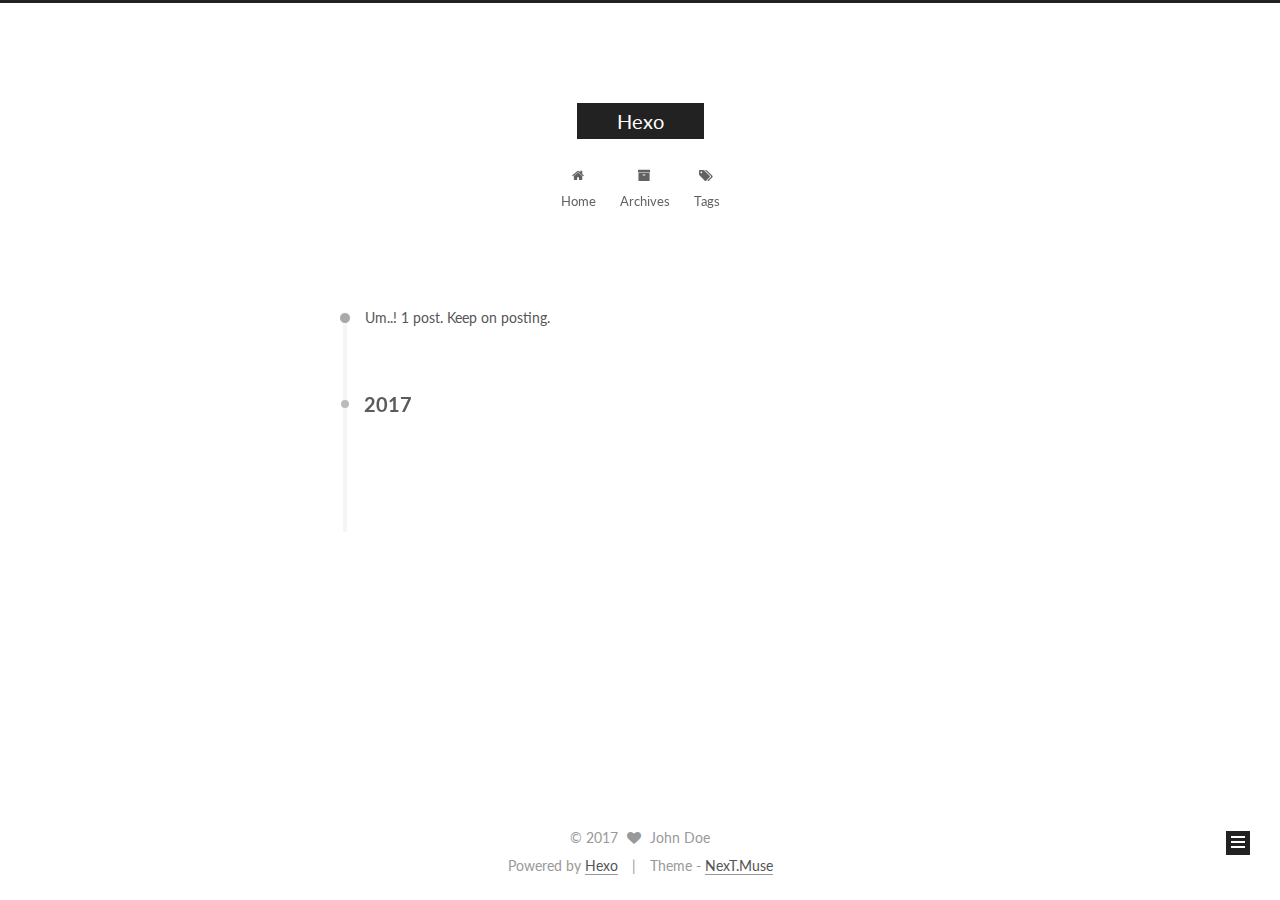
==== archives/2017/index.html @ d250a9d4 "Site updated: 2017-04-04 22:23:26" ====
<!doctype html>



  


<html class="theme-next muse use-motion" lang="">
<head>
  <meta charset="UTF-8"/>
<meta http-equiv="X-UA-Compatible" content="IE=edge" />
<meta name="viewport" content="width=device-width, initial-scale=1, maximum-scale=1"/>



<meta http-equiv="Cache-Control" content="no-transform" />
<meta http-equiv="Cache-Control" content="no-siteapp" />















  
  
  <link href="/lib/fancybox/source/jquery.fancybox.css?v=2.1.5" rel="stylesheet" type="text/css" />




  
  
  
  

  
    
    
  

  

  

  

  

  
    
    
    <link href="//fonts.googleapis.com/css?family=Lato:300,300italic,400,400italic,700,700italic&subset=latin,latin-ext" rel="stylesheet" type="text/css">
  






<link href="/lib/font-awesome/css/font-awesome.min.css?v=4.6.2" rel="stylesheet" type="text/css" />

<link href="/css/main.css?v=5.1.0" rel="stylesheet" type="text/css" />


  <meta name="keywords" content="Hexo, NexT" />








  <link rel="shortcut icon" type="image/x-icon" href="/favicon.ico?v=5.1.0" />






<meta property="og:type" content="website">
<meta property="og:title" content="Hexo">
<meta property="og:url" content="http://yoursite.com/archives/2017/index.html">
<meta property="og:site_name" content="Hexo">
<meta name="twitter:card" content="summary">
<meta name="twitter:title" content="Hexo">



<script type="text/javascript" id="hexo.configurations">
  var NexT = window.NexT || {};
  var CONFIG = {
    root: '/',
    scheme: 'Muse',
    sidebar: {"position":"left","display":"post","offset":12,"offset_float":0,"b2t":false,"scrollpercent":false},
    fancybox: true,
    motion: true,
    duoshuo: {
      userId: '0',
      author: 'Author'
    },
    algolia: {
      applicationID: '',
      apiKey: '',
      indexName: '',
      hits: {"per_page":10},
      labels: {"input_placeholder":"Search for Posts","hits_empty":"We didn't find any results for the search: ${query}","hits_stats":"${hits} results found in ${time} ms"}
    }
  };
</script>



  <link rel="canonical" href="http://yoursite.com/archives/2017/"/>





  <title> Archive | Hexo </title>
</head>

<body itemscope itemtype="http://schema.org/WebPage" lang="">

  














  
  
    
  

  <div class="container sidebar-position-left  page-archive  ">
    <div class="headband"></div>

    <header id="header" class="header" itemscope itemtype="http://schema.org/WPHeader">
      <div class="header-inner"><div class="site-brand-wrapper">
  <div class="site-meta ">
    

    <div class="custom-logo-site-title">
      <a href="/"  class="brand" rel="start">
        <span class="logo-line-before"><i></i></span>
        <span class="site-title">Hexo</span>
        <span class="logo-line-after"><i></i></span>
      </a>
    </div>
      
        <p class="site-subtitle"></p>
      
  </div>

  <div class="site-nav-toggle">
    <button>
      <span class="btn-bar"></span>
      <span class="btn-bar"></span>
      <span class="btn-bar"></span>
    </button>
  </div>
</div>

<nav class="site-nav">
  

  
    <ul id="menu" class="menu">
      
        
        <li class="menu-item menu-item-home">
          <a href="/" rel="section">
            
              <i class="menu-item-icon fa fa-fw fa-home"></i> <br />
            
            Home
          </a>
        </li>
      
        
        <li class="menu-item menu-item-archives">
          <a href="/archives" rel="section">
            
              <i class="menu-item-icon fa fa-fw fa-archive"></i> <br />
            
            Archives
          </a>
        </li>
      
        
        <li class="menu-item menu-item-tags">
          <a href="/tags" rel="section">
            
              <i class="menu-item-icon fa fa-fw fa-tags"></i> <br />
            
            Tags
          </a>
        </li>
      

      
    </ul>
  

  
</nav>



 </div>
    </header>

    <main id="main" class="main">
      <div class="main-inner">
        <div class="content-wrap">
          <div id="content" class="content">
            

  <section id="posts" class="posts-collapse">
    <span class="archive-move-on"></span>

    <span class="archive-page-counter">
      
      
      
        
      
      Um..! 1 post. Keep on posting.
    </span>

    

      
      
      

      
        
        <div class="collection-title">
          <h2 class="archive-year motion-element" id="archive-year-2017">2017</h2>
        </div>
      
      

      

  <article class="post post-type-normal" itemscope itemtype="http://schema.org/Article">
    <header class="post-header">

      <h1 class="post-title">
        
            <a class="post-title-link" href="/2017/04/04/hello-world/" itemprop="url">
              
                <span itemprop="name">Hello World</span>
              
            </a>
        
      </h1>

      <div class="post-meta">
        <time class="post-time" itemprop="dateCreated"
              datetime="2017-04-04T21:49:33+08:00"
              content="2017-04-04" >
          04-04
        </time>
      </div>

    </header>
  </article>



    

  </section>

  



          </div>
          


          

        </div>
        
          
  
  <div class="sidebar-toggle">
    <div class="sidebar-toggle-line-wrap">
      <span class="sidebar-toggle-line sidebar-toggle-line-first"></span>
      <span class="sidebar-toggle-line sidebar-toggle-line-middle"></span>
      <span class="sidebar-toggle-line sidebar-toggle-line-last"></span>
    </div>
  </div>

  <aside id="sidebar" class="sidebar">
    <div class="sidebar-inner">

      

      

      <section class="site-overview sidebar-panel sidebar-panel-active">
        <div class="site-author motion-element" itemprop="author" itemscope itemtype="http://schema.org/Person">
          <img class="site-author-image" itemprop="image"
               src="/images/avatar.gif"
               alt="John Doe" />
          <p class="site-author-name" itemprop="name">John Doe</p>
           
              <p class="site-description motion-element" itemprop="description"></p>
          
        </div>
        <nav class="site-state motion-element">

          
            <div class="site-state-item site-state-posts">
              <a href="/archives">
                <span class="site-state-item-count">1</span>
                <span class="site-state-item-name">posts</span>
              </a>
            </div>
          

          

          

        </nav>

        

        <div class="links-of-author motion-element">
          
        </div>

        
        

        
        

        


      </section>

      

      

    </div>
  </aside>


        
      </div>
    </main>

    <footer id="footer" class="footer">
      <div class="footer-inner">
        <div class="copyright" >
  
  &copy; 
  <span itemprop="copyrightYear">2017</span>
  <span class="with-love">
    <i class="fa fa-heart"></i>
  </span>
  <span class="author" itemprop="copyrightHolder">John Doe</span>
</div>


<div class="powered-by">
  Powered by <a class="theme-link" href="https://hexo.io">Hexo</a>
</div>

<div class="theme-info">
  Theme -
  <a class="theme-link" href="https://github.com/iissnan/hexo-theme-next">
    NexT.Muse
  </a>
</div>


        

        
      </div>
    </footer>

    
      <div class="back-to-top">
        <i class="fa fa-arrow-up"></i>
        
      </div>
    

  </div>

  

<script type="text/javascript">
  if (Object.prototype.toString.call(window.Promise) !== '[object Function]') {
    window.Promise = null;
  }
</script>









  






  
  <script type="text/javascript" src="/lib/jquery/index.js?v=2.1.3"></script>

  
  <script type="text/javascript" src="/lib/fastclick/lib/fastclick.min.js?v=1.0.6"></script>

  
  <script type="text/javascript" src="/lib/jquery_lazyload/jquery.lazyload.js?v=1.9.7"></script>

  
  <script type="text/javascript" src="/lib/velocity/velocity.min.js?v=1.2.1"></script>

  
  <script type="text/javascript" src="/lib/velocity/velocity.ui.min.js?v=1.2.1"></script>

  
  <script type="text/javascript" src="/lib/fancybox/source/jquery.fancybox.pack.js?v=2.1.5"></script>


  


  <script type="text/javascript" src="/js/src/utils.js?v=5.1.0"></script>

  <script type="text/javascript" src="/js/src/motion.js?v=5.1.0"></script>



  
  

  
  
    <script type="text/javascript" id="motion.page.archive">
      $('.archive-year').velocity('transition.slideLeftIn');
    </script>
  


  


  <script type="text/javascript" src="/js/src/bootstrap.js?v=5.1.0"></script>



  


  




	





  





  





  






  





  

  

  

  

</body>
</html>
---- css/main.css ----
/* normalize.css v3.0.2 | MIT License | git.io/normalize */
html {
  font-family: sans-serif; /* 1 */
  -ms-text-size-adjust: 100%; /* 2 */
  -webkit-text-size-adjust: 100%; /* 2 */
}
body {
  margin: 0;
}
article,
aside,
details,
figcaption,
figure,
footer,
header,
hgroup,
main,
menu,
nav,
section,
summary {
  display: block;
}
audio,
canvas,
progress,
video {
  display: inline-block; /* 1 */
  vertical-align: baseline; /* 2 */
}
audio:not([controls]) {
  display: none;
  height: 0;
}
[hidden],
template {
  display: none;
}
a {
  background-color: transparent;
}
a:active,
a:hover {
  outline: 0;
}
abbr[title] {
  border-bottom: 1px dotted;
}
b,
strong {
  font-weight: bold;
}
dfn {
  font-style: italic;
}
h1 {
  font-size: 2em;
  margin: 0.67em 0;
}
mark {
  background: #ff0;
  color: #000;
}
small {
  font-size: 80%;
}
sub,
sup {
  font-size: 75%;
  line-height: 0;
  position: relative;
  vertical-align: baseline;
}
sup {
  top: -0.5em;
}
sub {
  bottom: -0.25em;
}
img {
  border: 0;
}
svg:not(:root) {
  overflow: hidden;
}
figure {
  margin: 1em 40px;
}
hr {
  -moz-box-sizing: content-box;
  box-sizing: content-box;
  height: 0;
}
pre {
  overflow: auto;
}
code,
kbd,
pre,
samp {
  font-family: monospace, monospace;
  font-size: 1em;
}
button,
input,
optgroup,
select,
textarea {
  color: inherit; /* 1 */
  font: inherit; /* 2 */
  margin: 0; /* 3 */
}
button {
  overflow: visible;
}
button,
select {
  text-transform: none;
}
button,
html input[type="button"],
input[type="reset"],
input[type="submit"] {
  -webkit-appearance: button; /* 2 */
  cursor: pointer; /* 3 */
}
button[disabled],
html input[disabled] {
  cursor: default;
}
button::-moz-focus-inner,
input::-moz-focus-inner {
  border: 0;
  padding: 0;
}
input {
  line-height: normal;
}
input[type="checkbox"],
input[type="radio"] {
  box-sizing: border-box; /* 1 */
  padding: 0; /* 2 */
}
input[type="number"]::-webkit-inner-spin-button,
input[type="number"]::-webkit-outer-spin-button {
  height: auto;
}
input[type="search"] {
  -webkit-appearance: textfield; /* 1 */
  -moz-box-sizing: content-box;
  -webkit-box-sizing: content-box; /* 2 */
  box-sizing: content-box;
}
input[type="search"]::-webkit-search-cancel-button,
input[type="search"]::-webkit-search-decoration {
  -webkit-appearance: none;
}
fieldset {
  border: 1px solid #c0c0c0;
  margin: 0 2px;
  padding: 0.35em 0.625em 0.75em;
}
legend {
  border: 0; /* 1 */
  padding: 0; /* 2 */
}
textarea {
  overflow: auto;
}
optgroup {
  font-weight: bold;
}
table {
  border-collapse: collapse;
  border-spacing: 0;
}
td,
th {
  padding: 0;
}
::selection {
  background: #262a30;
  color: #fff;
}
body {
  position: relative;
  font-family: 'Lato', "PingFang SC", "Microsoft YaHei", sans-serif;
  font-size: 14px;
  line-height: 2;
  color: #555;
  background: #fff;
}
@media (max-width: 767px) {
  body {
    padding-right: 0 !important;
  }
}
@media (min-width: 768px) and (max-width: 991px) {
  body {
    padding-right: 0 !important;
  }
}
@media (min-width: 1600px) {
  body {
    font-size: 16px;
  }
}
h1,
h2,
h3,
h4,
h5,
h6 {
  margin: 0;
  padding: 0;
  font-weight: bold;
  line-height: 1.5;
  font-family: 'Lato', "PingFang SC", "Microsoft YaHei", sans-serif;
}
h2,
h3,
h4,
h5,
h6 {
  margin: 20px 0 15px;
}
h1 {
  font-size: 22px;
}
@media (max-width: 767px) {
  h1 {
    font-size: 18px;
  }
}
h2 {
  font-size: 20px;
}
@media (max-width: 767px) {
  h2 {
    font-size: 16px;
  }
}
h3 {
  font-size: 18px;
}
@media (max-width: 767px) {
  h3 {
    font-size: 14px;
  }
}
h4 {
  font-size: 16px;
}
@media (max-width: 767px) {
  h4 {
    font-size: 12px;
  }
}
h5 {
  font-size: 14px;
}
@media (max-width: 767px) {
  h5 {
    font-size: 10px;
  }
}
h6 {
  font-size: 12px;
}
@media (max-width: 767px) {
  h6 {
    font-size: 8px;
  }
}
p {
  margin: 0 0 25px 0;
}
a {
  color: #555;
  text-decoration: none;
  border-bottom: 1px solid #999;
  word-wrap: break-word;
}
a:hover {
  color: #222;
  border-bottom-color: #222;
}
blockquote {
  margin: 0;
  padding: 0;
}
img {
  display: block;
  margin: auto;
  max-width: 100%;
  height: auto;
}
hr {
  margin: 40px 0;
  height: 3px;
  border: none;
  background-color: #ddd;
  background-image: repeating-linear-gradient(-45deg, #fff, #fff 4px, transparent 4px, transparent 8px);
}
blockquote {
  padding: 0 15px;
  color: #666;
  border-left: 4px solid #ddd;
}
blockquote cite::before {
  content: "-";
  padding: 0 5px;
}
dt {
  font-weight: 700;
}
dd {
  margin: 0;
  padding: 0;
}
.text-left {
  text-align: left;
}
.text-center {
  text-align: center;
}
.text-right {
  text-align: right;
}
.text-justify {
  text-align: justify;
}
.text-nowrap {
  white-space: nowrap;
}
.text-lowercase {
  text-transform: lowercase;
}
.text-uppercase {
  text-transform: uppercase;
}
.text-capitalize {
  text-transform: capitalize;
}
.center-block {
  display: block;
  margin-left: auto;
  margin-right: auto;
}
.clearfix:before,
.clearfix:after {
  content: " ";
  display: table;
}
.clearfix:after {
  clear: both;
}
.pullquote {
  width: 45%;
}
.pullquote.left {
  float: left;
  margin-left: 5px;
  margin-right: 10px;
}
.pullquote.right {
  float: right;
  margin-left: 10px;
  margin-right: 5px;
}
.affix.affix.affix {
  position: fixed;
}
.translation {
  margin-top: -20px;
  font-size: 14px;
  color: #999;
}
.scrollbar-measure {
  width: 100px;
  height: 100px;
  overflow: scroll;
  position: absolute;
  top: -9999px;
}
.use-motion .motion-element {
  opacity: 0;
}
table {
  margin: 20px 0;
  width: 100%;
  border-collapse: collapse;
  border-spacing: 0;
  border: 1px solid #ddd;
  font-size: 14px;
  table-layout: fixed;
  word-wrap: break-all;
}
table>tbody>tr:nth-of-type(odd) {
  background-color: #f9f9f9;
}
table>tbody>tr:hover {
  background-color: #f5f5f5;
}
caption,
th,
td {
  padding: 8px;
  text-align: left;
  vertical-align: middle;
  font-weight: normal;
}
th,
td {
  border-bottom: 3px solid #ddd;
  border-right: 1px solid #eee;
}
th {
  padding-bottom: 10px;
  font-weight: 700;
}
td {
  border-bottom-width: 1px;
}
html,
body {
  height: 100%;
}
.container {
  position: relative;
  min-height: 100%;
}
.header-inner {
  margin: 0 auto;
  padding: 100px 0 70px;
  width: 700px;
}
@media (min-width: 1600px) {
  .container .header-inner {
    width: 900px;
  }
}
.main {
  padding-bottom: 150px;
}
.main-inner {
  margin: 0 auto;
  width: 700px;
}
@media (min-width: 1600px) {
  .container .main-inner {
    width: 900px;
  }
}
.footer {
  position: absolute;
  left: 0;
  bottom: 0;
  width: 100%;
  min-height: 50px;
}
.footer-inner {
  box-sizing: border-box;
  margin: 20px auto;
  width: 700px;
}
@media (min-width: 1600px) {
  .container .footer-inner {
    width: 900px;
  }
}
pre,
.highlight {
  overflow: auto;
  margin: 20px 0;
  padding: 0;
  font-size: 13px;
  color: #4d4d4c;
  background: #f7f7f7;
  line-height: 1.6;
}
pre,
code {
  font-family: consolas, Menlo, "PingFang SC", "Microsoft YaHei", monospace;
}
code {
  padding: 2px 4px;
  word-wrap: break-word;
  color: #555;
  background: #eee;
  border-radius: 3px;
  font-size: 13px;
}
pre code {
  padding: 0;
  color: #4d4d4c;
  background: none;
  text-shadow: none;
}
.highlight {
  border-radius: 1px;
}
.highlight pre {
  border: none;
  margin: 0;
  padding: 10px 0;
}
.highlight table {
  margin: 0;
  width: auto;
  border: none;
}
.highlight td {
  border: none;
  padding: 0;
}
.highlight figcaption {
  font-size: 1em;
  color: #4d4d4c;
  line-height: 1em;
  margin-bottom: 1em;
}
.highlight figcaption:before,
.highlight figcaption:after {
  content: " ";
  display: table;
}
.highlight figcaption:after {
  clear: both;
}
.highlight figcaption a {
  float: right;
  color: #4d4d4c;
}
.highlight figcaption a:hover {
  border-bottom-color: #4d4d4c;
}
.highlight .gutter pre {
  padding-left: 10px;
  padding-right: 10px;
  color: #869194;
  text-align: right;
  background-color: #eff2f3;
}
.highlight .code pre {
  padding-left: 10px;
  padding-right: 10px;
  background-color: #f7f7f7;
}
.highlight .line {
  height: 20px;
}
.gutter {
  -webkit-user-select: none;
  -moz-user-select: none;
  -ms-user-select: none;
  user-select: none;
}
.gist table {
  width: auto;
}
.gist table td {
  border: none;
}
pre .deletion {
  background: #fdd;
}
pre .addition {
  background: #dfd;
}
pre .meta {
  color: #8959a8;
}
pre .comment {
  color: #8e908c;
}
pre .variable,
pre .attribute,
pre .tag,
pre .regexp,
pre .ruby .constant,
pre .xml .tag .title,
pre .xml .pi,
pre .xml .doctype,
pre .html .doctype,
pre .css .id,
pre .css .class,
pre .css .pseudo {
  color: #c82829;
}
pre .number,
pre .preprocessor,
pre .built_in,
pre .literal,
pre .params,
pre .constant,
pre .command {
  color: #f5871f;
}
pre .ruby .class .title,
pre .css .rules .attribute,
pre .string,
pre .value,
pre .inheritance,
pre .header,
pre .ruby .symbol,
pre .xml .cdata,
pre .special,
pre .number,
pre .formula {
  color: #718c00;
}
pre .title,
pre .css .hexcolor {
  color: #3e999f;
}
pre .function,
pre .python .decorator,
pre .python .title,
pre .ruby .function .title,
pre .ruby .title .keyword,
pre .perl .sub,
pre .javascript .title,
pre .coffeescript .title {
  color: #4271ae;
}
pre .keyword,
pre .javascript .function {
  color: #8959a8;
}
.full-image.full-image.full-image {
  border: none;
  max-width: 100%;
  width: auto;
  margin: 20px auto;
}
@media (min-width: 992px) {
  .full-image.full-image.full-image {
    max-width: none;
    width: 110%;
    margin: 25px -5%;
  }
}
.blockquote-center,
.page-home .post-type-quote blockquote,
.page-post-detail .post-type-quote blockquote {
  position: relative;
  margin: 40px 0;
  padding: 0;
  border-left: none;
  text-align: center;
}
.blockquote-center::before,
.page-home .post-type-quote blockquote::before,
.page-post-detail .post-type-quote blockquote::before,
.blockquote-center::after,
.page-home .post-type-quote blockquote::after,
.page-post-detail .post-type-quote blockquote::after {
  position: absolute;
  content: ' ';
  display: block;
  width: 100%;
  height: 24px;
  opacity: 0.2;
  background-repeat: no-repeat;
  background-position: 0 -6px;
  background-size: 22px 22px;
}
.blockquote-center::before,
.page-home .post-type-quote blockquote::before,
.page-post-detail .post-type-quote blockquote::before {
  top: -20px;
  background-image: url("../images/quote-l.svg");
  border-top: 1px solid #ccc;
}
.blockquote-center::after,
.page-home .post-type-quote blockquote::after,
.page-post-detail .post-type-quote blockquote::after {
  bottom: -20px;
  background-image: url("../images/quote-r.svg");
  border-bottom: 1px solid #ccc;
  background-position: 100% 8px;
}
.blockquote-center p,
.page-home .post-type-quote blockquote p,
.page-post-detail .post-type-quote blockquote p,
.blockquote-center div,
.page-home .post-type-quote blockquote div,
.page-post-detail .post-type-quote blockquote div {
  text-align: center;
}
.post .post-body .group-picture img {
  box-sizing: border-box;
  padding: 0 3px;
  border: none;
}
.post .group-picture-row {
  overflow: hidden;
  margin-top: 6px;
}
.post .group-picture-row:first-child {
  margin-top: 0;
}
.post .group-picture-column {
  float: left;
}
.page-post-detail .post-body .group-picture-column {
  float: none;
  margin-top: 10px;
  width: auto !important;
}
.page-post-detail .post-body .group-picture-column img {
  margin: 0 auto;
}
.page-archive .group-picture-container {
  overflow: hidden;
}
.page-archive .group-picture-row {
  float: left;
}
.page-archive .group-picture-row:first-child {
  margin-top: 6px;
}
.page-archive .group-picture-column {
  max-width: 150px;
  max-height: 150px;
}
.note {
  padding: 20px;
  margin: 20px 0;
  border: 1px solid #eee;
  border-left-width: 5px;
  border-radius: 3px;
}
.note h2,
.note h3,
.note h4,
.note h5,
.note h6 {
  margin-top: 0;
  margin-bottom: 5px;
}
.note p:last-child {
  margin-bottom: 0;
}
.note code {
  border-radius: 3px;
}
.note+.note {
  margin-top: -5px;
}
.default {
  border-left-color: #777;
}
.default h2,
.default h3,
.default h4,
.default h5,
.default h6 {
  color: #777;
}
.primary {
  border-left-color: #428bca;
}
.primary h2,
.primary h3,
.primary h4,
.primary h5,
.primary h6 {
  color: #428bca;
}
.success {
  border-left-color: #5cb85c;
}
.success h2,
.success h3,
.success h4,
.success h5,
.success h6 {
  color: #5cb85c;
}
.danger {
  border-left-color: #d9534f;
}
.danger h2,
.danger h3,
.danger h4,
.danger h5,
.danger h6 {
  color: #d9534f;
}
.warning {
  border-left-color: #f0ad4e;
}
.warning h2,
.warning h3,
.warning h4,
.warning h5,
.warning h6 {
  color: #f0ad4e;
}
.info {
  border-left-color: #5bc0de;
}
.info h2,
.info h3,
.info h4,
.info h5,
.info h6 {
  color: #5bc0de;
}
.btn {
  display: inline-block;
  padding: 0 20px;
  font-size: 14px;
  color: #fff;
  background: #222;
  border: 2px solid #222;
  text-decoration: none;
  border-radius: 0;
  transition-property: background-color;
  transition-duration: 0.2s;
  transition-timing-function: ease-in-out;
  transition-delay: 0s;
}
.btn:hover,
.post-button .btn:hover {
  border-color: #222;
  color: #222;
  background: #fff;
}
.btn-bar {
  display: block;
  width: 22px;
  height: 2px;
  background: #555;
  border-radius: 1px;
}
.btn-bar+.btn-bar {
  margin-top: 4px;
}
.pagination {
  margin: 120px 0 40px;
  text-align: center;
  border-top: 1px solid #eee;
}
.page-number-basic,
.pagination .prev,
.pagination .next,
.pagination .page-number,
.pagination .space {
  display: inline-block;
  position: relative;
  top: -1px;
  margin: 0 10px;
  padding: 0 10px;
  line-height: 30px;
}
@media (max-width: 767px) {
  .page-number-basic,
  .pagination .prev,
  .pagination .next,
  .pagination .page-number,
  .pagination .space {
    margin: 0 5px;
  }
}
.pagination .prev,
.pagination .next,
.pagination .page-number {
  border-bottom: 0;
  border-top: 1px solid #eee;
  transition-property: border-color;
  transition-duration: 0.2s;
  transition-timing-function: ease-in-out;
  transition-delay: 0s;
}
.pagination .prev:hover,
.pagination .next:hover,
.pagination .page-number:hover {
  border-top-color: #222;
}
.pagination .space {
  padding: 0;
  margin: 0;
}
.pagination .prev {
  margin-left: 0;
}
.pagination .next {
  margin-right: 0;
}
.pagination .page-number.current {
  color: #fff;
  background: #ccc;
  border-top-color: #ccc;
}
@media (max-width: 767px) {
  .pagination {
    border-top: none;
  }
  .pagination .prev,
  .pagination .next,
  .pagination .page-number {
    margin-bottom: 10px;
    border-top: 0;
    border-bottom: 1px solid #eee;
  }
  .pagination .prev:hover,
  .pagination .next:hover,
  .pagination .page-number:hover {
    border-bottom-color: #222;
  }
}
.comments {
  margin: 60px 20px 0;
}
.tag-cloud {
  text-align: center;
}
.tag-cloud a {
  display: inline-block;
  margin: 10px;
}
.back-to-top {
  box-sizing: border-box;
  position: fixed;
  bottom: -100px;
  right: 30px;
  z-index: 1050;
  padding: 0 6px;
  width: 24px;
  background: #222;
  font-size: 12px;
  opacity: 1;
  color: #fff;
  cursor: pointer;
  text-align: center;
  -webkit-transform: translateZ(0);
  transition-property: bottom;
  transition-duration: 0.2s;
  transition-timing-function: ease-in-out;
  transition-delay: 0s;
}
@media (max-width: 767px) {
  .back-to-top {
    display: none;
  }
}
@media (min-width: 768px) and (max-width: 991px) {
  .back-to-top {
    display: none;
  }
}
.back-to-top.back-to-top-on {
  bottom: 19px;
}
.header {
  background: #fff;
}
.header-inner {
  position: relative;
}
.headband {
  height: 3px;
  background: #222;
}
.site-meta {
  margin: 0;
  text-align: center;
}
@media (max-width: 767px) {
  .site-meta {
    text-align: center;
  }
}
.brand {
  position: relative;
  display: inline-block;
  padding: 0 40px;
  color: #fff;
  background: #222;
  border-bottom: none;
}
.brand:hover {
  color: #fff;
}
.logo {
  display: inline-block;
  margin-right: 5px;
  line-height: 36px;
  vertical-align: top;
}
.site-title {
  display: inline-block;
  vertical-align: top;
  line-height: 36px;
  font-size: 20px;
  font-weight: normal;
  font-family: 'Lato', "PingFang SC", "Microsoft YaHei", sans-serif;
}
.site-subtitle {
  margin-top: 10px;
  font-size: 13px;
  color: #999;
}
.use-motion .brand {
  opacity: 0;
}
.use-motion .logo,
.use-motion .site-title,
.use-motion .site-subtitle {
  opacity: 0;
  position: relative;
  top: -10px;
}
.site-nav-toggle {
  display: none;
  position: absolute;
  top: 10px;
  left: 10px;
}
@media (max-width: 767px) {
  .site-nav-toggle {
    display: block;
  }
}
.site-nav-toggle button {
  margin-top: 2px;
  padding: 9px 10px;
  background: transparent;
  border: none;
}
@media (max-width: 767px) {
  .site-nav {
    display: none;
    margin: 0 -10px;
    padding: 0 10px;
    clear: both;
    border-top: 1px solid #ddd;
  }
}
@media (min-width: 768px) and (max-width: 991px) {
  .site-nav {
    display: block !important;
  }
}
@media (min-width: 992px) {
  .site-nav {
    display: block !important;
  }
}
.menu {
  margin-top: 20px;
  padding-left: 0;
  text-align: center;
}
.menu .menu-item {
  display: inline-block;
  margin: 0 10px;
  list-style: none;
}
@media screen and (max-width: 767px) {
  .menu .menu-item {
    margin-top: 10px;
  }
}
.menu .menu-item a {
  display: block;
  font-size: 13px;
  line-height: inherit;
  border-bottom: 1px solid transparent;
  transition-property: border-color;
  transition-duration: 0.2s;
  transition-timing-function: ease-in-out;
  transition-delay: 0s;
}
.menu .menu-item a:hover {
  border-bottom-color: #222;
}
.menu .menu-item .fa {
  margin-right: 5px;
}
.use-motion .menu-item {
  opacity: 0;
}
.post-body {
  font-family: 'Lato', "PingFang SC", "Microsoft YaHei", sans-serif;
}
@media (max-width: 767px) {
  .post-body {
    word-break: break-word;
  }
}
.post-body .fancybox img {
  display: block !important;
  margin: 0 auto;
  cursor: pointer;
  cursor: zoom-in;
  cursor: -webkit-zoom-in;
}
.post-body .image-caption,
.post-body .figure .caption {
  margin: 10px auto 15px;
  text-align: center;
  font-size: 14px;
  color: #999;
  font-weight: bold;
  line-height: 1;
}
.post-sticky-flag {
  display: inline-block;
  font-size: 16px;
  -ms-transform: rotate(30deg);
  -webkit-transform: rotate(30deg);
  -moz-transform: rotate(30deg);
  -ms-transform: rotate(30deg);
  -o-transform: rotate(30deg);
  transform: rotate(30deg);
}
.posts-expand {
  padding-top: 40px;
}
@media (max-width: 767px) {
  .posts-expand {
    margin: 0 20px;
  }
  .post-body pre,
  .post-body .highlight {
    padding: 10px;
  }
  .post-body pre .gutter pre,
  .post-body .highlight .gutter pre {
    padding-right: 10px;
  }
}
@media (min-width: 992px) {
  .posts-expand .post-body {
    text-align: justify;
  }
}
.posts-expand .post-body h2,
.posts-expand .post-body h3,
.posts-expand .post-body h4,
.posts-expand .post-body h5,
.posts-expand .post-body h6 {
  padding-top: 10px;
}
.posts-expand .post-body h2 .header-anchor,
.posts-expand .post-body h3 .header-anchor,
.posts-expand .post-body h4 .header-anchor,
.posts-expand .post-body h5 .header-anchor,
.posts-expand .post-body h6 .header-anchor {
  float: right;
  margin-left: 10px;
  color: #ccc;
  border-bottom-style: none;
  visibility: hidden;
}
.posts-expand .post-body h2 .header-anchor:hover,
.posts-expand .post-body h3 .header-anchor:hover,
.posts-expand .post-body h4 .header-anchor:hover,
.posts-expand .post-body h5 .header-anchor:hover,
.posts-expand .post-body h6 .header-anchor:hover {
  color: inherit;
}
.posts-expand .post-body h2:hover .header-anchor,
.posts-expand .post-body h3:hover .header-anchor,
.posts-expand .post-body h4:hover .header-anchor,
.posts-expand .post-body h5:hover .header-anchor,
.posts-expand .post-body h6:hover .header-anchor {
  visibility: visible;
}
.posts-expand .post-body ul li {
  list-style: circle;
}
.posts-expand .post-body img {
  box-sizing: border-box;
  margin: auto;
  padding: 3px;
  border: 1px solid #ddd;
}
.posts-expand .fancybox img {
  margin: 0 auto;
}
@media (max-width: 767px) {
  .posts-collapse {
    margin: 0 20px;
  }
  .posts-collapse .post-title,
  .posts-collapse .post-meta {
    display: block;
    width: auto;
    text-align: left;
  }
}
.posts-collapse {
  position: relative;
  z-index: 1010;
  margin-left: 55px;
}
.posts-collapse::after {
  content: " ";
  position: absolute;
  top: 20px;
  left: 0;
  margin-left: -2px;
  width: 4px;
  height: 100%;
  background: #f5f5f5;
  z-index: -1;
}
@media (max-width: 767px) {
  .posts-collapse {
    margin: 0 20px;
  }
}
.posts-collapse .collection-title {
  position: relative;
  margin: 60px 0;
}
.posts-collapse .collection-title h2 {
  margin-left: 20px;
}
.posts-collapse .collection-title small {
  color: #bbb;
}
.posts-collapse .collection-title::before {
  content: " ";
  position: absolute;
  left: 0;
  top: 50%;
  margin-left: -4px;
  margin-top: -4px;
  width: 8px;
  height: 8px;
  background: #bbb;
  border-radius: 50%;
}
.posts-collapse .post {
  margin: 30px 0;
}
.posts-collapse .post-header {
  position: relative;
  transition-duration: 0.2s;
  transition-timing-function: ease-in-out;
  transition-delay: 0s;
  transition-property: border;
  border-bottom: 1px dashed #ccc;
}
.posts-collapse .post-header::before {
  content: " ";
  position: absolute;
  left: 0;
  top: 12px;
  width: 6px;
  height: 6px;
  margin-left: -4px;
  background: #bbb;
  border-radius: 50%;
  border: 1px solid #fff;
  transition-duration: 0.2s;
  transition-timing-function: ease-in-out;
  transition-delay: 0s;
  transition-property: background;
}
.posts-collapse .post-header:hover {
  border-bottom-color: #666;
}
.posts-collapse .post-header:hover::before {
  background: #222;
}
.posts-collapse .post-meta {
  position: absolute;
  font-size: 12px;
  left: 20px;
  top: 5px;
}
.posts-collapse .post-comments-count {
  display: none;
}
.posts-collapse .post-title {
  margin-left: 60px;
  font-size: 16px;
  font-weight: normal;
  line-height: inherit;
}
.posts-collapse .post-title::after {
  margin-left: 3px;
  opacity: 0.6;
}
.posts-collapse .post-title a {
  color: #666;
  border-bottom: none;
}
.page-home .post-type-quote .post-header,
.page-post-detail .post-type-quote .post-header,
.page-home .post-type-quote .post-tags,
.page-post-detail .post-type-quote .post-tags {
  display: none;
}
.posts-expand .post-title {
  font-size: 26px;
  text-align: center;
  word-break: break-word;
  font-weight: 400;
}
@media (max-width: 767px) {
  .posts-expand .post-title {
    font-size: 22px;
  }
}
.posts-expand .post-title-link {
  display: inline-block;
  position: relative;
  color: #555;
  border-bottom: none;
  line-height: 1.2;
  vertical-align: top;
}
.posts-expand .post-title-link::before {
  content: "";
  position: absolute;
  width: 100%;
  height: 2px;
  bottom: 0;
  left: 0;
  background-color: #000;
  visibility: hidden;
  -webkit-transform: scaleX(0);
  -moz-transform: scaleX(0);
  -ms-transform: scaleX(0);
  -o-transform: scaleX(0);
  transform: scaleX(0);
  transition-duration: 0.2s;
  transition-timing-function: ease-in-out;
  transition-delay: 0s;
}
.posts-expand .post-title-link:hover::before {
  visibility: visible;
  -webkit-transform: scaleX(1);
  -moz-transform: scaleX(1);
  -ms-transform: scaleX(1);
  -o-transform: scaleX(1);
  transform: scaleX(1);
}
.posts-expand .post-title-link .fa {
  font-size: 16px;
}
.posts-expand .post-meta {
  margin: 3px 0 60px 0;
  color: #999;
  font-family: 'Lato', "PingFang SC", "Microsoft YaHei", sans-serif;
  font-size: 12px;
  text-align: center;
}
.posts-expand .post-meta .post-category-list {
  display: inline-block;
  margin: 0;
  padding: 3px;
}
.posts-expand .post-meta .post-category-list-link {
  color: #999;
}
.posts-expand .post-meta .post-description {
  font-size: 14px;
  margin-top: 2px;
}
.post-meta-divider {
  margin: 0 0.5em;
}
.post-meta-item-icon {
  margin-right: 3px;
}
@media (min-width: 768px) and (max-width: 991px) {
  .post-meta-item-icon {
    display: inline-block;
  }
}
@media (max-width: 767px) {
  .post-meta-item-icon {
    display: inline-block;
  }
}
@media (min-width: 768px) and (max-width: 991px) {
  .post-meta-item-text {
    display: none;
  }
}
@media (max-width: 767px) {
  .post-meta-item-text {
    display: none;
  }
}
@media (max-width: 767px) {
  .posts-expand .post-comments-count {
    display: none;
  }
}
.social-like {
  font-size: 14px;
  height: 20px;
  text-align: center;
  border-top: 1px solid #eee;
  padding-top: 9px;
  margin-top: 45px;
  display: flex;
  justify-content: center;
}
.vk_like {
  width: 85px;
  height: 21px;
  padding-top: 7px;
  align-self: center;
}
.fb_like {
  height: 30px;
  align-self: center;
}
.post-button {
  margin-top: 50px;
}
.post-button .btn {
  color: #fff;
  font-size: 14px;
  background: #222;
  border-radius: 0;
  line-height: 2;
  margin: 0 4px 8px 4px;
}
.post-button .fa-fw {
  width: 1.285714285714286em;
  text-align: left;
}
.posts-expand .post-tags {
  margin-top: 40px;
  text-align: center;
}
.posts-expand .post-tags a {
  display: inline-block;
  margin-right: 10px;
  font-size: 13px;
}
.post-nav {
  display: table;
  margin-top: 15px;
  width: 100%;
  border-top: 1px solid #eee;
}
.post-nav-divider {
  display: table-cell;
  width: 10%;
}
.post-nav-item {
  display: table-cell;
  padding: 10px 0 0 0;
  width: 45%;
  vertical-align: top;
}
.post-nav-item a {
  position: relative;
  display: block;
  line-height: 25px;
  font-size: 14px;
  color: #555;
  border-bottom: none;
}
.post-nav-item a:hover {
  color: #222;
  border-bottom: none;
}
.post-nav-item a:active {
  top: 2px;
}
.post-nav-item .fa {
  position: absolute;
  top: 8px;
  left: 0;
  font-size: 12px;
}
.post-nav-next a {
  padding-left: 15px;
}
.post-nav-prev {
  text-align: right;
}
.post-nav-prev a {
  padding-right: 15px;
}
.post-nav-prev .fa {
  right: 0;
  left: auto;
}
.posts-expand .post-eof {
  display: block;
  margin: 80px auto 60px;
  width: 8%;
  height: 1px;
  background: #ccc;
  text-align: center;
}
.post:last-child .post-eof.post-eof.post-eof {
  display: none;
}
.post-gallery {
  display: table;
  table-layout: fixed;
  width: 100%;
  border-collapse: separate;
}
.post-gallery-row {
  display: table-row;
}
.post-gallery .post-gallery-img {
  display: table-cell;
  text-align: center;
  vertical-align: middle;
  border: none;
}
.post-gallery .post-gallery-img img {
  max-width: 100%;
  max-height: 100%;
  border: none;
}
.fancybox-close,
.fancybox-close:hover {
  border: none;
}
.sidebar {
  position: fixed;
  right: 0;
  top: 0;
  bottom: 0;
  width: 0;
  z-index: 1040;
  box-shadow: inset 0 2px 6px #000;
  background: #222;
  -webkit-transform: translateZ(0);
}
.sidebar a {
  color: #999;
  border-bottom-color: #555;
}
.sidebar a:hover {
  color: #eee;
}
@media (min-width: 768px) and (max-width: 991px) {
  .sidebar {
    display: none !important;
  }
}
@media (max-width: 767px) {
  .sidebar {
    display: none !important;
  }
}
.sidebar-inner {
  position: relative;
  padding: 20px 10px;
  color: #999;
  text-align: center;
}
.sidebar-toggle {
  position: fixed;
  right: 30px;
  bottom: 45px;
  width: 14px;
  height: 14px;
  padding: 5px;
  background: #222;
  line-height: 0;
  z-index: 1050;
  cursor: pointer;
  -webkit-transform: translateZ(0);
}
@media (min-width: 768px) and (max-width: 991px) {
  .sidebar-toggle {
    display: none;
  }
}
@media (max-width: 767px) {
  .sidebar-toggle {
    display: none;
  }
}
.sidebar-toggle-line {
  position: relative;
  display: inline-block;
  vertical-align: top;
  height: 2px;
  width: 100%;
  background: #fff;
  margin-top: 3px;
}
.sidebar-toggle-line:first-child {
  margin-top: 0;
}
.site-author-image {
  display: block;
  margin: 0 auto;
  padding: 2px;
  max-width: 96px;
  height: auto;
  border: 2px solid #333;
}
.site-author-name {
  margin: 5px 0 0;
  text-align: center;
  color: #f5f5f5;
  font-weight: normal;
}
.site-description {
  margin-top: 5px;
  text-align: center;
  font-size: 14px;
  color: #999;
}
.site-state {
  overflow: hidden;
  line-height: 1.4;
  white-space: nowrap;
  text-align: center;
}
.site-state-item {
  display: inline-block;
  padding: 0 15px;
  border-left: 1px solid #333;
}
.site-state-item:first-child {
  border-left: none;
}
.site-state-item a {
  border-bottom: none;
}
.site-state-item-count {
  display: block;
  text-align: center;
  color: inherit;
  font-weight: 600;
  font-size: 18px;
}
.site-state-item-name {
  font-size: 13px;
  color: inherit;
}
.feed-link {
  margin-top: 20px;
}
.feed-link a {
  display: inline-block;
  padding: 0 15px;
  color: #fc6423;
  border: 1px solid #fc6423;
  border-radius: 4px;
}
.feed-link a i {
  color: #fc6423;
  font-size: 14px;
}
.feed-link a:hover {
  color: #fff;
  background: #fc6423;
}
.feed-link a:hover i {
  color: #fff;
}
.links-of-author {
  margin-top: 20px;
}
.links-of-author a {
  display: inline-block;
  vertical-align: middle;
  margin-right: 10px;
  margin-bottom: 10px;
  border-bottom-color: #555;
  font-size: 13px;
}
.links-of-author a:before {
  display: inline-block;
  vertical-align: middle;
  margin-right: 3px;
  content: " ";
  width: 4px;
  height: 4px;
  border-radius: 50%;
  background: #2842d4;
}
.links-of-blogroll {
  font-size: 13px;
}
.links-of-blogroll-title {
  margin-top: 20px;
  font-size: 14px;
  font-weight: 600;
}
.links-of-blogroll-list {
  margin: 0;
  padding: 0;
  list-style: none;
}
.links-of-blogroll-item {
  padding: 2px 10px;
}
.sidebar-nav {
  margin: 0 0 20px;
  padding-left: 0;
}
.sidebar-nav li {
  display: inline-block;
  cursor: pointer;
  border-bottom: 1px solid transparent;
  font-size: 14px;
  color: #555;
}
.sidebar-nav li:hover {
  color: #f5f5f5;
}
.page-post-detail .sidebar-nav-toc {
  padding: 0 5px;
}
.page-post-detail .sidebar-nav-overview {
  margin-left: 10px;
}
.sidebar-nav .sidebar-nav-active {
  color: #87daff;
  border-bottom-color: #87daff;
}
.sidebar-nav .sidebar-nav-active:hover {
  color: #87daff;
}
.sidebar-panel {
  display: none;
}
.sidebar-panel-active {
  display: block;
}
.post-toc-empty {
  font-size: 14px;
  color: #666;
}
.post-toc-wrap {
  overflow: hidden;
}
.post-toc {
  overflow: auto;
}
.post-toc ol {
  margin: 0;
  padding: 0 2px 5px 10px;
  text-align: left;
  list-style: none;
  font-size: 14px;
}
.post-toc ol > ol {
  padding-left: 0;
}
.post-toc ol a {
  transition-duration: 0.2s;
  transition-timing-function: ease-in-out;
  transition-delay: 0s;
  transition-property: all;
  color: #999;
  border-bottom-color: #555;
}
.post-toc ol a:hover {
  color: #ccc;
  border-bottom-color: #ccc;
}
.post-toc .nav-item {
  overflow: hidden;
  text-overflow: ellipsis;
  white-space: nowrap;
  line-height: 1.8;
}
.post-toc .nav .nav-child {
  display: none;
}
.post-toc .nav .active > .nav-child {
  display: block;
}
.post-toc .nav .active-current > .nav-child {
  display: block;
}
.post-toc .nav .active-current > .nav-child > .nav-item {
  display: block;
}
.post-toc .nav .active > a {
  color: #87daff;
  border-bottom-color: #87daff;
}
.post-toc .nav .active-current > a {
  color: #87daff;
}
.post-toc .nav .active-current > a:hover {
  color: #87daff;
}
.footer {
  font-size: 14px;
  color: #999;
}
.footer img {
  border: none;
}
.footer-inner {
  text-align: center;
}
.with-love {
  display: inline-block;
  margin: 0 5px;
}
.powered-by,
.theme-info {
  display: inline-block;
}
.powered-by {
  margin-right: 10px;
}
.powered-by::after {
  content: "|";
  padding-left: 10px;
}
.cc-license {
  margin-top: 10px;
  text-align: center;
}
.cc-license .cc-opacity {
  opacity: 0.7;
  border-bottom: none;
}
.cc-license .cc-opacity:hover {
  opacity: 0.9;
}
.cc-license img {
  display: inline-block;
}
.theme-next #ds-thread #ds-reset {
  color: #555;
}
.theme-next #ds-thread #ds-reset .ds-replybox {
  margin-bottom: 30px;
}
.theme-next #ds-thread #ds-reset .ds-replybox .ds-avatar,
.theme-next #ds-reset .ds-avatar img {
  box-shadow: none;
}
.theme-next #ds-thread #ds-reset .ds-textarea-wrapper {
  border-color: #c7d4e1;
  background: none;
  border-top-right-radius: 3px;
  border-top-left-radius: 3px;
}
.theme-next #ds-thread #ds-reset .ds-textarea-wrapper textarea {
  height: 60px;
}
.theme-next #ds-reset .ds-rounded-top {
  border-radius: 0;
}
.theme-next #ds-thread #ds-reset .ds-post-toolbar {
  box-sizing: border-box;
  border: 1px solid #c7d4e1;
  background: #f6f8fa;
}
.theme-next #ds-thread #ds-reset .ds-post-options {
  height: 40px;
  border: none;
  background: none;
}
.theme-next #ds-thread #ds-reset .ds-toolbar-buttons {
  top: 11px;
}
.theme-next #ds-thread #ds-reset .ds-sync {
  top: 5px;
}
.theme-next #ds-thread #ds-reset .ds-post-button {
  top: 4px;
  right: 5px;
  width: 90px;
  height: 30px;
  border: 1px solid #c5ced7;
  border-radius: 3px;
  background-image: linear-gradient(#fbfbfc, #f5f7f9);
  color: #60676d;
}
.theme-next #ds-thread #ds-reset .ds-post-button:hover {
  background-position: 0 -30px;
  color: #60676d;
}
.theme-next #ds-thread #ds-reset .ds-comments-info {
  padding: 10px 0;
}
.theme-next #ds-thread #ds-reset .ds-sort {
  display: none;
}
.theme-next #ds-thread #ds-reset li.ds-tab a.ds-current {
  border: none;
  background: #f6f8fa;
  color: #60676d;
}
.theme-next #ds-thread #ds-reset li.ds-tab a.ds-current:hover {
  background-color: #e9f0f7;
  color: #60676d;
}
.theme-next #ds-thread #ds-reset li.ds-tab a {
  border-radius: 2px;
  padding: 5px;
}
.theme-next #ds-thread #ds-reset .ds-login-buttons p {
  color: #999;
  line-height: 36px;
}
.theme-next #ds-thread #ds-reset .ds-login-buttons .ds-service-list li {
  height: 28px;
}
.theme-next #ds-thread #ds-reset .ds-service-list a {
  background: none;
  padding: 5px;
  border: 1px solid;
  border-radius: 3px;
  text-align: center;
}
.theme-next #ds-thread #ds-reset .ds-service-list a:hover {
  color: #fff;
  background: #666;
}
.theme-next #ds-thread #ds-reset .ds-service-list .ds-weibo {
  color: #fc9b00;
  border-color: #fc9b00;
}
.theme-next #ds-thread #ds-reset .ds-service-list .ds-weibo:hover {
  background: #fc9b00;
}
.theme-next #ds-thread #ds-reset .ds-service-list .ds-qq {
  color: #60a3ec;
  border-color: #60a3ec;
}
.theme-next #ds-thread #ds-reset .ds-service-list .ds-qq:hover {
  background: #60a3ec;
}
.theme-next #ds-thread #ds-reset .ds-service-list .ds-renren {
  color: #2e7ac4;
  border-color: #2e7ac4;
}
.theme-next #ds-thread #ds-reset .ds-service-list .ds-renren:hover {
  background: #2e7ac4;
}
.theme-next #ds-thread #ds-reset .ds-service-list .ds-douban {
  color: #37994c;
  border-color: #37994c;
}
.theme-next #ds-thread #ds-reset .ds-service-list .ds-douban:hover {
  background: #37994c;
}
.theme-next #ds-thread #ds-reset .ds-service-list .ds-kaixin {
  color: #fef20d;
  border-color: #fef20d;
}
.theme-next #ds-thread #ds-reset .ds-service-list .ds-kaixin:hover {
  background: #fef20d;
}
.theme-next #ds-thread #ds-reset .ds-service-list .ds-netease {
  color: #f00;
  border-color: #f00;
}
.theme-next #ds-thread #ds-reset .ds-service-list .ds-netease:hover {
  background: #f00;
}
.theme-next #ds-thread #ds-reset .ds-service-list .ds-sohu {
  color: #ffcb05;
  border-color: #ffcb05;
}
.theme-next #ds-thread #ds-reset .ds-service-list .ds-sohu:hover {
  background: #ffcb05;
}
.theme-next #ds-thread #ds-reset .ds-service-list .ds-baidu {
  color: #2831e0;
  border-color: #2831e0;
}
.theme-next #ds-thread #ds-reset .ds-service-list .ds-baidu:hover {
  background: #2831e0;
}
.theme-next #ds-thread #ds-reset .ds-service-list .ds-google {
  color: #166bec;
  border-color: #166bec;
}
.theme-next #ds-thread #ds-reset .ds-service-list .ds-google:hover {
  background: #166bec;
}
.theme-next #ds-thread #ds-reset .ds-service-list .ds-weixin {
  color: #00ce0d;
  border-color: #00ce0d;
}
.theme-next #ds-thread #ds-reset .ds-service-list .ds-weixin:hover {
  background: #00ce0d;
}
.theme-next #ds-thread #ds-reset .ds-service-list .ds-more-services {
  border: none;
}
.theme-next #ds-thread #ds-reset .ds-service-list .ds-more-services:hover {
  background: none;
}
.theme-next #ds-reset .duoshuo-ua-admin {
  display: inline-block;
  color: #f00;
}
.theme-next #ds-reset .duoshuo-ua-platform,
.theme-next #ds-reset .duoshuo-ua-browser {
  color: #ccc;
}
.theme-next #ds-reset .duoshuo-ua-platform .fa,
.theme-next #ds-reset .duoshuo-ua-browser .fa {
  display: inline-block;
  margin-right: 3px;
}
.theme-next #ds-reset .duoshuo-ua-separator {
  display: inline-block;
  margin-left: 5px;
}
.theme-next .this_ua {
  background-color: #ccc !important;
  border-radius: 4px;
  padding: 0 5px !important;
  margin: 1px 1px !important;
  border: 1px solid #bbb !important;
  color: #fff;
  display: inline-block !important;
}
.theme-next .this_ua.admin {
  background-color: #d9534f !important;
  border-color: #d9534f !important;
}
.theme-next .this_ua.platform.iOS,
.theme-next .this_ua.platform.Mac,
.theme-next .this_ua.platform.Windows {
  background-color: #39b3d7 !important;
  border-color: #46b8da !important;
}
.theme-next .this_ua.platform.Linux {
  background-color: #3a3a3a !important;
  border-color: #1f1f1f !important;
}
.theme-next .this_ua.platform.Android {
  background-color: #00c47d !important;
  border-color: #01b171 !important;
}
.theme-next .this_ua.browser.Mobile,
.theme-next .this_ua.browser.Chrome {
  background-color: #5cb85c !important;
  border-color: #4cae4c !important;
}
.theme-next .this_ua.browser.Firefox {
  background-color: #f0ad4e !important;
  border-color: #eea236 !important;
}
.theme-next .this_ua.browser.Maxthon,
.theme-next .this_ua.browser.IE {
  background-color: #428bca !important;
  border-color: #357ebd !important;
}
.theme-next .this_ua.browser.baidu,
.theme-next .this_ua.browser.UCBrowser,
.theme-next .this_ua.browser.Opera {
  background-color: #d9534f !important;
  border-color: #d43f3a !important;
}
.theme-next .this_ua.browser.Android,
.theme-next .this_ua.browser.QQBrowser {
  background-color: #78ace9 !important;
  border-color: #4cae4c !important;
}
.cloud-tie-wrapper img {
  display: inline-block;
}
.cloud-tie-wrapper .total-txt {
  font-size: 1em !important;
}
.cloud-tie-join-count .join-count {
  color: #555 !important;
  font-size: inherit !important;
  margin: 0 !important;
}
.post-spread {
  margin-top: 20px;
  text-align: center;
}
.jiathis_style {
  display: inline-block;
}
.jiathis_style a {
  border: none;
}
.post-spread {
  margin-top: 20px;
  text-align: center;
}
.bdshare-slide-button-box a {
  border: none;
}
.bdsharebuttonbox {
  display: inline-block;
}
.bdsharebuttonbox a {
  border: none;
}
.local-search-pop-overlay {
  position: fixed;
  width: 100%;
  height: 100%;
  top: 0;
  left: 0;
  z-index: 2080;
  background-color: rgba(0,0,0,0.3);
}
.local-search-popup {
  display: none;
  position: fixed;
  top: 10%;
  left: 50%;
  margin-left: -350px;
  width: 700px;
  height: 80%;
  padding: 0;
  background: #fff;
  color: #333;
  z-index: 9999;
  border-radius: 5px;
}
@media (max-width: 767px) {
  .local-search-popup {
    padding: 0;
    top: 0;
    left: 0;
    margin: 0;
    width: 100%;
    height: 100%;
    border-radius: 0;
  }
}
.local-search-popup ul.search-result-list {
  padding: 0;
  margin: 0 5px;
}
.local-search-popup p.search-result {
  border-bottom: 1px dashed #ccc;
  padding: 5px 0;
}
.local-search-popup a.search-result-title {
  font-weight: bold;
  font-size: 16px;
}
.local-search-popup .search-keyword {
  border-bottom: 1px dashed #f00;
  font-size: 14px;
  font-weight: bold;
  color: #f00;
}
.local-search-popup .local-search-header {
  padding: 5px;
  height: 36px;
  background: #f5f5f5;
  border-top-left-radius: 5px;
  border-top-right-radius: 5px;
}
.local-search-popup #local-search-result {
  overflow: auto;
  position: relative;
  padding: 5px 25px;
  height: calc(100% - 55px);
}
.local-search-popup .local-search-input-wrapper {
  display: inline-block;
  width: calc(100% - 60px);
  height: 36px;
  line-height: 36px;
  padding: 0 5px;
}
.local-search-popup .local-search-input-wrapper input {
  padding: 8px 0;
  height: 20px;
  display: block;
  width: 100%;
  outline: none;
  border: none;
  background: transparent;
  vertical-align: middle;
}
.local-search-popup .search-icon,
.local-search-popup .popup-btn-close {
  display: inline-block;
  font-size: 18px;
  color: #999;
  height: 36px;
  width: 18px;
}
.local-search-popup .search-icon {
  float: left;
}
.local-search-popup .popup-btn-close {
  border-left: 1px solid #eee;
  float: right;
  cursor: pointer;
  padding-left: 10px;
}
.local-search-popup #no-result {
  position: absolute;
  left: 50%;
  top: 50%;
  -webkit-transform: translate(-50%, -50%);
  -webkit-transform: translate(-50%, -50%);
  -moz-transform: translate(-50%, -50%);
  -ms-transform: translate(-50%, -50%);
  -o-transform: translate(-50%, -50%);
  transform: translate(-50%, -50%);
  color: #ccc;
}
.site-uv,
.site-pv,
.page-pv {
  display: inline-block;
}
.site-uv .busuanzi-value,
.site-pv .busuanzi-value,
.page-pv .busuanzi-value {
  margin: 0 5px;
}
.site-uv {
  margin-right: 10px;
}
.site-uv::after {
  content: "|";
  padding-left: 10px;
}
.use-motion .post {
  opacity: 0;
}
.page-archive .archive-page-counter {
  position: relative;
  top: 3px;
  left: 20px;
}
@media (max-width: 767px) {
  .page-archive .archive-page-counter {
    top: 5px;
  }
}
.page-archive .posts-collapse .archive-move-on {
  position: absolute;
  top: 11px;
  left: 0;
  margin-left: -6px;
  width: 10px;
  height: 10px;
  opacity: 0.5;
  background: #555;
  border: 1px solid #fff;
  border-radius: 50%;
}
.category-all-page .category-all-title {
  text-align: center;
}
.category-all-page .category-all {
  margin-top: 20px;
}
.category-all-page .category-list {
  margin: 0;
  padding: 0;
  list-style: none;
}
.category-all-page .category-list-item {
  margin: 5px 10px;
}
.category-all-page .category-list-count {
  color: #bbb;
}
.category-all-page .category-list-count:before {
  display: inline;
  content: " (";
}
.category-all-page .category-list-count:after {
  display: inline;
  content: ") ";
}
.category-all-page .category-list-child {
  padding-left: 10px;
}
#schedule ul#event-list {
  padding-left: 30px;
}
#schedule ul#event-list hr {
  margin: 20px 0 45px 0 !important;
  background: #222;
}
#schedule ul#event-list hr:after {
  display: inline-block;
  content: 'NOW';
  background: #222;
  color: #fff;
  font-weight: bold;
  text-align: right;
  padding: 0 5px;
}
#schedule ul#event-list li.event {
  margin: 20px 0px;
  background: #f9f9f9;
  padding-left: 10px;
  min-height: 40px;
}
#schedule ul#event-list li.event h2.event-summary {
  margin: 0;
  padding-bottom: 3px;
}
#schedule ul#event-list li.event h2.event-summary:before {
  display: inline-block;
  font-family: FontAwesome;
  font-size: 8px;
  content: '\f111';
  vertical-align: middle;
  margin-right: 25px;
  color: #bbb;
}
#schedule ul#event-list li.event span.event-relative-time {
  display: inline-block;
  font-size: 12px;
  font-weight: 400;
  padding-left: 12px;
  color: #bbb;
}
#schedule ul#event-list li.event span.event-details {
  display: block;
  color: #bbb;
  margin-left: 56px;
  padding-top: 3px;
  padding-bottom: 6px;
  text-indent: -24px;
  line-height: 18px;
}
#schedule ul#event-list li.event span.event-details:before {
  text-indent: 0;
  display: inline-block;
  width: 14px;
  font-family: FontAwesome;
  text-align: center;
  margin-right: 9px;
  color: #bbb;
}
#schedule ul#event-list li.event span.event-details.event-location:before {
  content: '\f041';
}
#schedule ul#event-list li.event span.event-details.event-duration:before {
  content: '\f017';
}
#schedule ul#event-list li.event-past {
  background: #fcfcfc;
}
#schedule ul#event-list li.event-past > * {
  opacity: 0.6;
}
#schedule ul#event-list li.event-past h2.event-summary {
  color: #bbb;
}
#schedule ul#event-list li.event-past h2.event-summary:before {
  color: #dfdfdf;
}
#schedule ul#event-list li.event-now {
  background: #222;
  color: #fff;
  padding: 15px 0 15px 10px;
}
#schedule ul#event-list li.event-now h2.event-summary:before {
  -webkit-transform: scale(1.2);
  -moz-transform: scale(1.2);
  -ms-transform: scale(1.2);
  -o-transform: scale(1.2);
  transform: scale(1.2);
  color: #fff;
  animation: dot-flash 1s alternate infinite ease-in-out;
}
#schedule ul#event-list li.event-now * {
  color: #fff !important;
}
@-moz-keyframes dot-flash {
  from {
    opacity: 1;
    -webkit-transform: scale(1.1);
    -moz-transform: scale(1.1);
    -ms-transform: scale(1.1);
    -o-transform: scale(1.1);
    transform: scale(1.1);
  }
  to {
    opacity: 0;
    -webkit-transform: scale(1);
    -moz-transform: scale(1);
    -ms-transform: scale(1);
    -o-transform: scale(1);
    transform: scale(1);
  }
}
@-webkit-keyframes dot-flash {
  from {
    opacity: 1;
    -webkit-transform: scale(1.1);
    -moz-transform: scale(1.1);
    -ms-transform: scale(1.1);
    -o-transform: scale(1.1);
    transform: scale(1.1);
  }
  to {
    opacity: 0;
    -webkit-transform: scale(1);
    -moz-transform: scale(1);
    -ms-transform: scale(1);
    -o-transform: scale(1);
    transform: scale(1);
  }
}
@-o-keyframes dot-flash {
  from {
    opacity: 1;
    -webkit-transform: scale(1.1);
    -moz-transform: scale(1.1);
    -ms-transform: scale(1.1);
    -o-transform: scale(1.1);
    transform: scale(1.1);
  }
  to {
    opacity: 0;
    -webkit-transform: scale(1);
    -moz-transform: scale(1);
    -ms-transform: scale(1);
    -o-transform: scale(1);
    transform: scale(1);
  }
}
@keyframes dot-flash {
  from {
    opacity: 1;
    -webkit-transform: scale(1.1);
    -moz-transform: scale(1.1);
    -ms-transform: scale(1.1);
    -o-transform: scale(1.1);
    transform: scale(1.1);
  }
  to {
    opacity: 0;
    -webkit-transform: scale(1);
    -moz-transform: scale(1);
    -ms-transform: scale(1);
    -o-transform: scale(1);
    transform: scale(1);
  }
}
.page-post-detail .sidebar-toggle-line {
  background: #87daff;
}
.page-post-detail .comments {
  overflow: hidden;
}
@media (max-width: 767px) {
  .header-inner,
  .container .main-inner,
  .footer-inner {
    width: auto;
  }
}
embed {
  display: block;
  margin: 0px auto 25px auto;
}
.custom-logo .site-meta-headline {
  text-align: center;
}
.custom-logo .brand {
  background: none;
}
.custom-logo .site-title {
  margin: 10px auto 0;
  font-size: 24px;
  color: #222;
}
.custom-logo .site-title a {
  border: none;
}
.custom-logo-image {
  margin: 0 auto;
  padding: 5px;
  max-width: 150px;
  background: #fff;
}
@media (max-width: 767px) {
  .site-nav {
    position: absolute;
    left: 0;
    top: 52px;
    margin: 0;
    width: 100%;
    padding: 0;
    background: #fff;
    border-bottom: 1px solid #ddd;
    z-index: 1;
  }
}
@media (max-width: 767px) {
  .menu {
    text-align: left;
  }
}
@media (max-width: 767px) {
  .menu .menu-item {
    display: block;
    margin: 0 10px;
    vertical-align: top;
  }
}
@media (max-width: 767px) {
  .menu .menu-item br {
    display: none;
  }
}
@media (max-width: 767px) {
  .menu .menu-item a {
    padding: 5px 10px;
  }
}
.menu .menu-item .fa {
  margin-right: 0;
}
.site-search form {
  display: none;
}
.links-of-blogroll-inline .links-of-blogroll-item {
  display: inline-block;
}
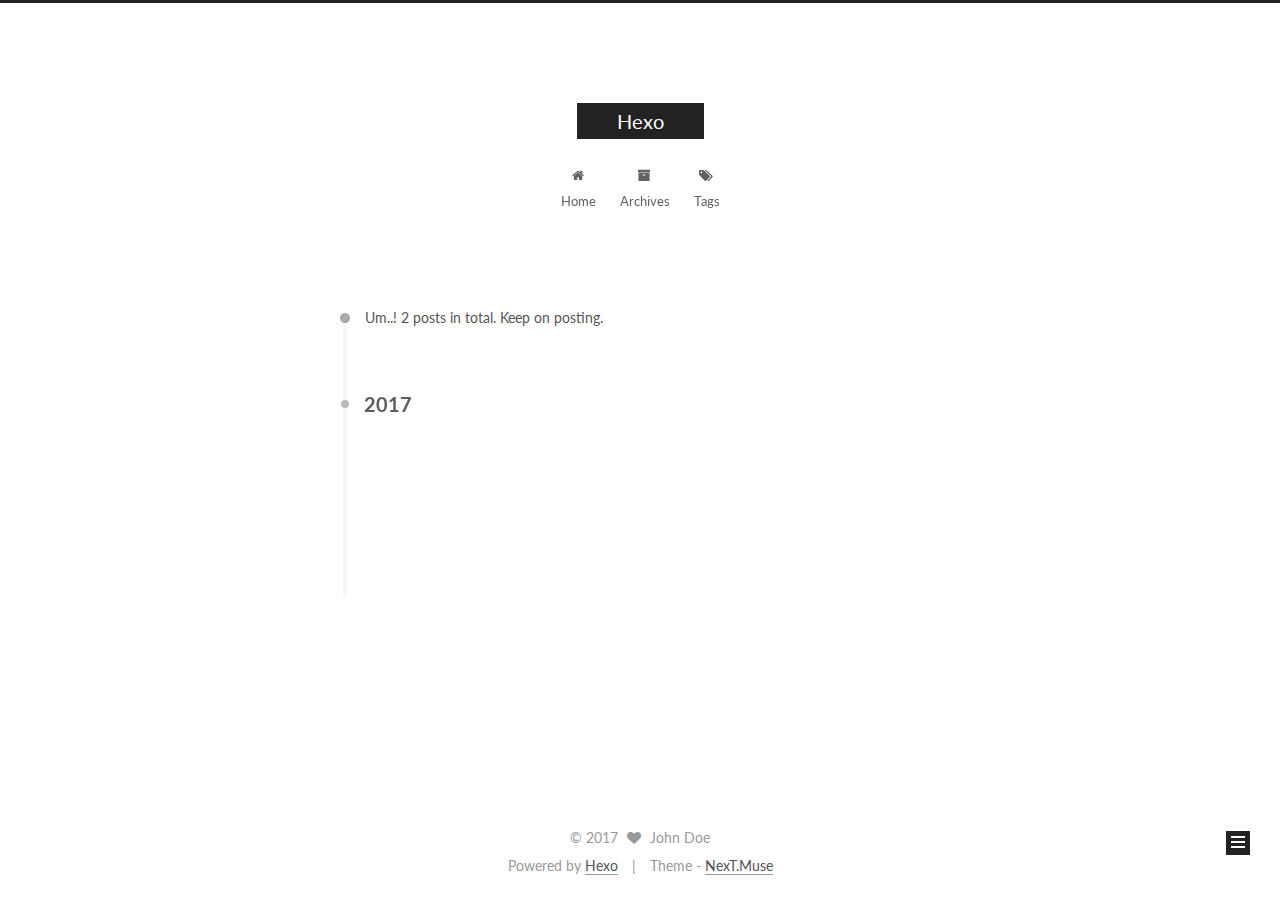
==== commit 5f2c38ce: "Site updated: 2017-04-29 15:52:07" ====
--- a/archives/2017/index.html
+++ b/archives/2017/index.html
@@ -244,7 +244,7 @@
       
         
       
-      Um..! 1 post. Keep on posting.
+      Um..! 2 posts in total. Keep on posting.
     </span>
 
     
@@ -258,6 +258,43 @@
         <div class="collection-title">
           <h2 class="archive-year motion-element" id="archive-year-2017">2017</h2>
         </div>
+      
+      
+
+      
+
+  <article class="post post-type-normal" itemscope itemtype="http://schema.org/Article">
+    <header class="post-header">
+
+      <h1 class="post-title">
+        
+            <a class="post-title-link" href="/2017/04/28/int-Integer/" itemprop="url">
+              
+                <span itemprop="name">int和Integer备案记录</span>
+              
+            </a>
+        
+      </h1>
+
+      <div class="post-meta">
+        <time class="post-time" itemprop="dateCreated"
+              datetime="2017-04-28T22:41:29+08:00"
+              content="2017-04-28" >
+          04-28
+        </time>
+      </div>
+
+    </header>
+  </article>
+
+
+
+    
+
+      
+      
+      
+
       
       
 
@@ -337,7 +374,7 @@
           
             <div class="site-state-item site-state-posts">
               <a href="/archives">
-                <span class="site-state-item-count">1</span>
+                <span class="site-state-item-count">2</span>
                 <span class="site-state-item-name">posts</span>
               </a>
             </div>
--- a/css/main.css
+++ b/css/main.css
@@ -1684,7 +1684,7 @@
   width: 4px;
   height: 4px;
   border-radius: 50%;
-  background: #2842d4;
+  background: #d5ff03;
 }
 .links-of-blogroll {
   font-size: 13px;
